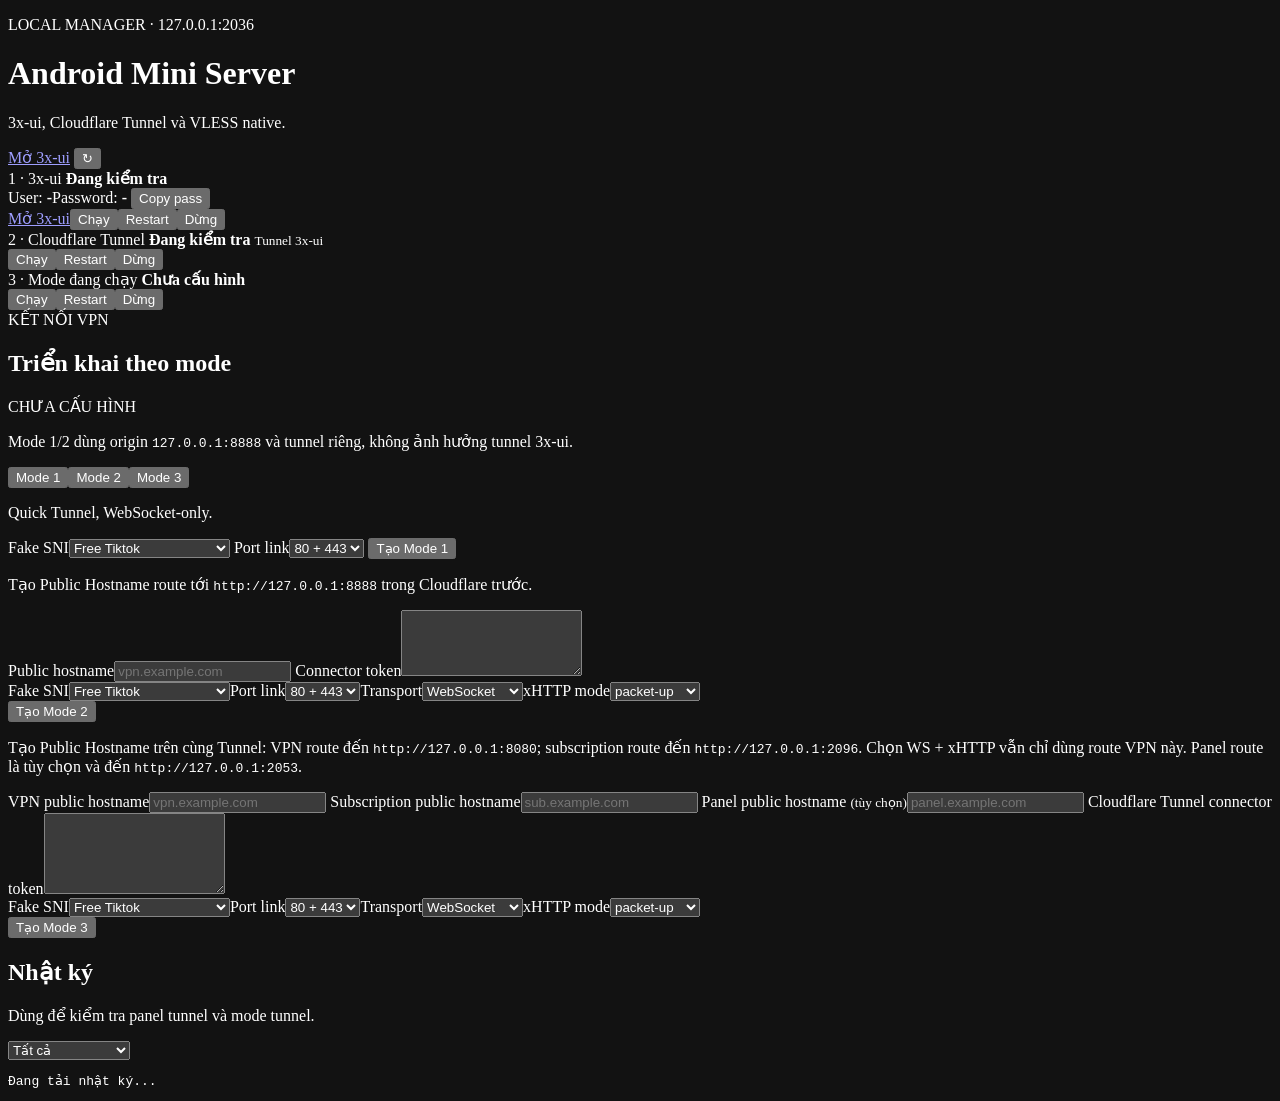
==== module/manager/web/index.html @ b06feb10 "feat: Add web interface for Xray Server Native - Created index.html for the web UI with service stat" ====
<!doctype html>
<html lang="vi">
<head>
  <meta charset="utf-8">
  <meta name="viewport" content="width=device-width, initial-scale=1">
  <meta name="color-scheme" content="dark">
  <title>Android Mini Server</title>
  <link rel="stylesheet" href="/app.css">
  <link rel="stylesheet" href="/overrides.css">
</head>
<body>
  <main class="app-shell">
    <header class="app-header">
      <div>
        <p class="eyebrow">LOCAL MANAGER · 127.0.0.1:2036</p>
        <h1>Android Mini Server</h1>
        <p class="subtitle">3x-ui, Cloudflare Tunnel và VLESS native.</p>
      </div>
      <div class="header-actions">
        <a id="panel-link" class="panel-link" href="http://127.0.0.1:2053/" target="_blank" rel="noreferrer">Mở 3x-ui</a>
        <button id="refresh-button" class="icon-button" type="button" title="Cập nhật trạng thái" aria-label="Cập nhật trạng thái">↻</button>
      </div>
    </header>

    <section class="status-grid" aria-label="Trạng thái dịch vụ">
      <article class="status-card">
        <span>1 · 3x-ui</span>
        <strong id="panel-status">Đang kiểm tra</strong>
        <div class="panel-credentials"><span>User: <b id="panel-user">-</b></span><span>Password: <b id="panel-password">-</b> <button id="copy-password" type="button">Copy pass</button></span></div>
        <div class="controls"><a id="panel-card-link" class="panel-link" href="http://127.0.0.1:2053/" target="_blank" rel="noreferrer">Mở 3x-ui</a><button data-service="panel" data-action="start">Chạy</button><button data-service="panel" data-action="restart">Restart</button><button data-service="panel" data-action="stop" class="danger">Dừng</button></div>
      </article>
      <article class="status-card">
        <span>2 · Cloudflare Tunnel</span>
        <strong id="panel-tunnel-status">Đang kiểm tra</strong>
        <small id="panel-tunnel-url">Tunnel 3x-ui</small>
        <div class="controls"><button data-service="panelTunnel" data-action="start">Chạy</button><button data-service="panelTunnel" data-action="restart">Restart</button><button data-service="panelTunnel" data-action="stop" class="danger">Dừng</button></div>
      </article>
      <article class="status-card">
        <span>3 · Mode đang chạy</span>
        <strong id="mode-status">Chưa cấu hình</strong>
        <div class="controls"><button data-service="mode" data-action="start">Chạy</button><button data-service="mode" data-action="restart">Restart</button><button data-service="mode" data-action="stop" class="danger">Dừng</button></div>
      </article>
    </section>

    <section class="module-card">
      <div class="section-title">
        <div><span class="section-label">KẾT NỐI VPN</span><h2>Triển khai theo mode</h2></div>
        <span id="mode-badge" class="badge">CHƯA CẤU HÌNH</span>
      </div>
      <p class="hint">Mode 1/2 dùng origin <code>127.0.0.1:8888</code> và tunnel riêng, không ảnh hưởng tunnel 3x-ui.</p>
      <nav class="tabs" aria-label="Chọn mode"><button class="tab active" data-tab="mode1" type="button">Mode 1</button><button class="tab" data-tab="mode2" type="button">Mode 2</button><button class="tab" data-tab="mode3" type="button">Mode 3</button></nav>

      <form id="mode1-form" class="tab-pane active" data-pane="mode1">
        <p class="notice">Quick Tunnel, WebSocket-only.</p>
        <label>Fake SNI<select name="fakeSni" required><option value="api24-normal-alisg.tiktokv.com#Free Tiktok">Free Tiktok</option><option value="vnpt.theworkpc.com#Free Vina Ko Nen">Free Vina Ko Nen</option><option value="api24-normal-alisg.tiktokv.com#Free Tiktok,vnpt.theworkpc.com#Free Vina Ko Nen">Free Tiktok + Free Vina</option></select></label>
        <label>Port link<select name="portMode"><option value="both">80 + 443</option><option value="443">Chỉ 443</option><option value="80">Chỉ 80</option></select></label>
        <button class="primary" type="submit">Tạo Mode 1</button>
        <div id="mode1-result" class="mode-result" hidden></div>
      </form>

      <form id="mode2-form" class="tab-pane" data-pane="mode2">
        <p class="notice">Tạo Public Hostname route tới <code>http://127.0.0.1:8888</code> trong Cloudflare trước.</p>
        <label>Public hostname<input name="domain" required placeholder="vpn.example.com" autocomplete="off"></label>
        <label>Connector token<textarea name="token" rows="4" autocomplete="off"></textarea></label>
        <div class="form-grid"><label>Fake SNI<select name="fakeSni" required><option value="api24-normal-alisg.tiktokv.com#Free Tiktok">Free Tiktok</option><option value="vnpt.theworkpc.com#Free Vina Ko Nen">Free Vina Ko Nen</option><option value="api24-normal-alisg.tiktokv.com#Free Tiktok,vnpt.theworkpc.com#Free Vina Ko Nen">Free Tiktok + Free Vina</option></select></label><label>Port link<select name="portMode"><option value="both">80 + 443</option><option value="443">Chỉ 443</option><option value="80">Chỉ 80</option></select></label><label>Transport<select name="transport"><option value="ws">WebSocket</option><option value="xhttp">xHTTP</option><option value="dual">WS + xHTTP</option></select></label><label class="xhttp-field">xHTTP mode<select name="xhttpMode"><option value="packet-up">packet-up</option><option value="stream-up">stream-up</option><option value="stream-one">stream-one</option></select></label></div>
        <button class="primary" type="submit">Tạo Mode 2</button>
        <div id="mode2-result" class="mode-result" hidden></div>
      </form>

      <form id="mode3-form" class="tab-pane" data-pane="mode3">
        <p class="notice">Tạo Public Hostname trên cùng Tunnel: VPN route đến <code>http://127.0.0.1:8080</code>; subscription route đến <code>http://127.0.0.1:2096</code>. Chọn WS + xHTTP vẫn chỉ dùng route VPN này. Panel route là tùy chọn và đến <code>http://127.0.0.1:2053</code>.</p>
        <label>VPN public hostname<input name="domain" required placeholder="vpn.example.com" autocomplete="off"></label>
        <label>Subscription public hostname<input name="subscriptionDomain" required placeholder="sub.example.com" autocomplete="off"></label>
        <label>Panel public hostname <small>(tùy chọn)</small><input name="panelDomain" placeholder="panel.example.com" autocomplete="off"></label>
        <label>Cloudflare Tunnel connector token<textarea name="token" rows="5" autocomplete="off"></textarea></label>
        <div class="form-grid"><label>Fake SNI<select name="fakeSni" required><option value="api24-normal-alisg.tiktokv.com#Free Tiktok">Free Tiktok</option><option value="vnpt.theworkpc.com#Free Vina Ko Nen">Free Vina Ko Nen</option><option value="api24-normal-alisg.tiktokv.com#Free Tiktok,vnpt.theworkpc.com#Free Vina Ko Nen">Free Tiktok + Free Vina</option></select></label><label>Port link<select name="portMode"><option value="both">80 + 443</option><option value="443">Chỉ 443</option><option value="80">Chỉ 80</option></select></label><label>Transport<select name="transport"><option value="ws">WebSocket</option><option value="xhttp">xHTTP</option><option value="dual">WS + xHTTP</option></select></label><label class="xhttp-field">xHTTP mode<select name="xhttpMode"><option value="packet-up">packet-up</option><option value="stream-up">stream-up</option><option value="stream-one">stream-one</option></select></label></div>
        <button class="primary" type="submit">Tạo Mode 3</button>
        <div id="mode3-result" class="mode-result" hidden></div>
      </form>
    </section>

    <section class="module-card">
      <div class="section-title compact"><div><h2>Nhật ký</h2><p class="section-copy">Dùng để kiểm tra panel tunnel và mode tunnel.</p></div><select id="log-target"><option value="all">Tất cả</option><option value="panel-tunnel">Tunnel 3x-ui</option><option value="tunnel">Tunnel Mode 1/2</option><option value="quick">Xray native</option><option value="panel">3x-ui</option></select></div>
      <pre id="logs">Đang tải nhật ký...</pre>
    </section>
  </main>
  <div id="toast" class="toast" role="status" aria-live="polite"></div>
  <script src="/app.js"></script>
</body>
</html>
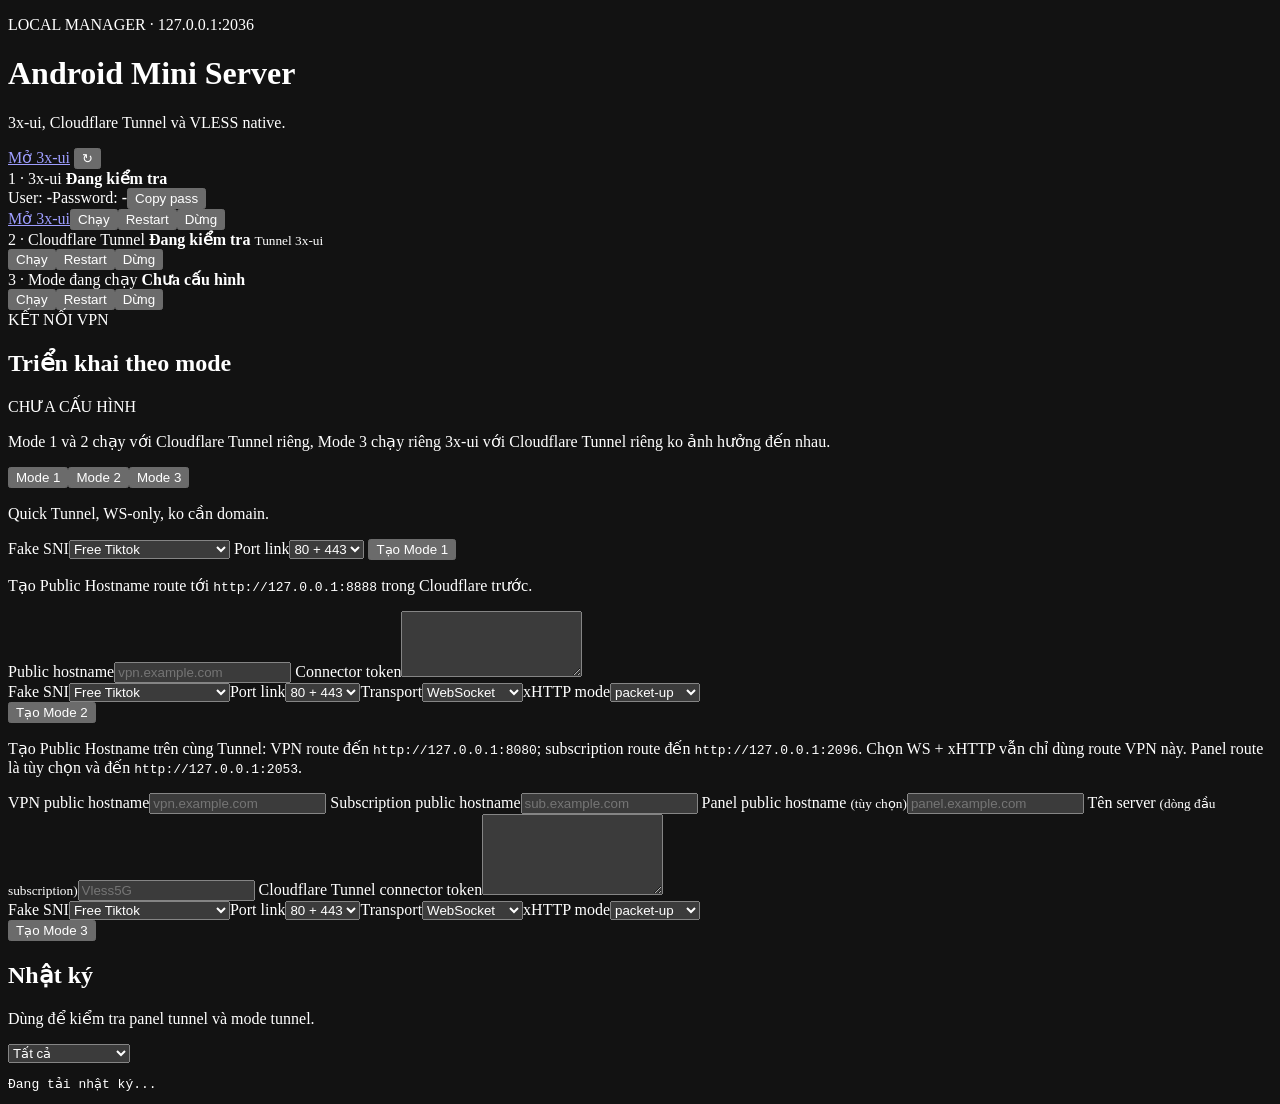
==== commit 8eb322a5: "release: prepare v1.0.0" ====
--- a/module/manager/web/index.html
+++ b/module/manager/web/index.html
@@ -23,10 +23,10 @@
     </header>
 
     <section class="status-grid" aria-label="Trạng thái dịch vụ">
-      <article class="status-card">
+      <article class="status-card status-card-panel">
         <span>1 · 3x-ui</span>
         <strong id="panel-status">Đang kiểm tra</strong>
-        <div class="panel-credentials"><span>User: <b id="panel-user">-</b></span><span>Password: <b id="panel-password">-</b> <button id="copy-password" type="button">Copy pass</button></span></div>
+        <div class="panel-credentials"><span>User: <b id="panel-user">-</b></span><span class="credential-row">Password: <b id="panel-password">-</b><button id="copy-password" type="button">Copy pass</button></span></div>
         <div class="controls"><a id="panel-card-link" class="panel-link" href="http://127.0.0.1:2053/" target="_blank" rel="noreferrer">Mở 3x-ui</a><button data-service="panel" data-action="start">Chạy</button><button data-service="panel" data-action="restart">Restart</button><button data-service="panel" data-action="stop" class="danger">Dừng</button></div>
       </article>
       <article class="status-card">
@@ -47,11 +47,11 @@
         <div><span class="section-label">KẾT NỐI VPN</span><h2>Triển khai theo mode</h2></div>
         <span id="mode-badge" class="badge">CHƯA CẤU HÌNH</span>
       </div>
-      <p class="hint">Mode 1/2 dùng origin <code>127.0.0.1:8888</code> và tunnel riêng, không ảnh hưởng tunnel 3x-ui.</p>
+      <p class="hint">Mode 1 và 2 chạy với Cloudflare Tunnel riêng, Mode 3 chạy riêng 3x-ui với Cloudflare Tunnel riêng ko ảnh hưởng đến nhau.</p>
       <nav class="tabs" aria-label="Chọn mode"><button class="tab active" data-tab="mode1" type="button">Mode 1</button><button class="tab" data-tab="mode2" type="button">Mode 2</button><button class="tab" data-tab="mode3" type="button">Mode 3</button></nav>
 
       <form id="mode1-form" class="tab-pane active" data-pane="mode1">
-        <p class="notice">Quick Tunnel, WebSocket-only.</p>
+        <p class="notice">Quick Tunnel, WS-only, ko cần domain.</p>
         <label>Fake SNI<select name="fakeSni" required><option value="api24-normal-alisg.tiktokv.com#Free Tiktok">Free Tiktok</option><option value="vnpt.theworkpc.com#Free Vina Ko Nen">Free Vina Ko Nen</option><option value="api24-normal-alisg.tiktokv.com#Free Tiktok,vnpt.theworkpc.com#Free Vina Ko Nen">Free Tiktok + Free Vina</option></select></label>
         <label>Port link<select name="portMode"><option value="both">80 + 443</option><option value="443">Chỉ 443</option><option value="80">Chỉ 80</option></select></label>
         <button class="primary" type="submit">Tạo Mode 1</button>
@@ -72,6 +72,7 @@
         <label>VPN public hostname<input name="domain" required placeholder="vpn.example.com" autocomplete="off"></label>
         <label>Subscription public hostname<input name="subscriptionDomain" required placeholder="sub.example.com" autocomplete="off"></label>
         <label>Panel public hostname <small>(tùy chọn)</small><input name="panelDomain" placeholder="panel.example.com" autocomplete="off"></label>
+        <label>Tên server <small>(dòng đầu subscription)</small><input name="serverName" placeholder="Vless5G" maxlength="64" autocomplete="off"></label>
         <label>Cloudflare Tunnel connector token<textarea name="token" rows="5" autocomplete="off"></textarea></label>
         <div class="form-grid"><label>Fake SNI<select name="fakeSni" required><option value="api24-normal-alisg.tiktokv.com#Free Tiktok">Free Tiktok</option><option value="vnpt.theworkpc.com#Free Vina Ko Nen">Free Vina Ko Nen</option><option value="api24-normal-alisg.tiktokv.com#Free Tiktok,vnpt.theworkpc.com#Free Vina Ko Nen">Free Tiktok + Free Vina</option></select></label><label>Port link<select name="portMode"><option value="both">80 + 443</option><option value="443">Chỉ 443</option><option value="80">Chỉ 80</option></select></label><label>Transport<select name="transport"><option value="ws">WebSocket</option><option value="xhttp">xHTTP</option><option value="dual">WS + xHTTP</option></select></label><label class="xhttp-field">xHTTP mode<select name="xhttpMode"><option value="packet-up">packet-up</option><option value="stream-up">stream-up</option><option value="stream-one">stream-one</option></select></label></div>
         <button class="primary" type="submit">Tạo Mode 3</button>
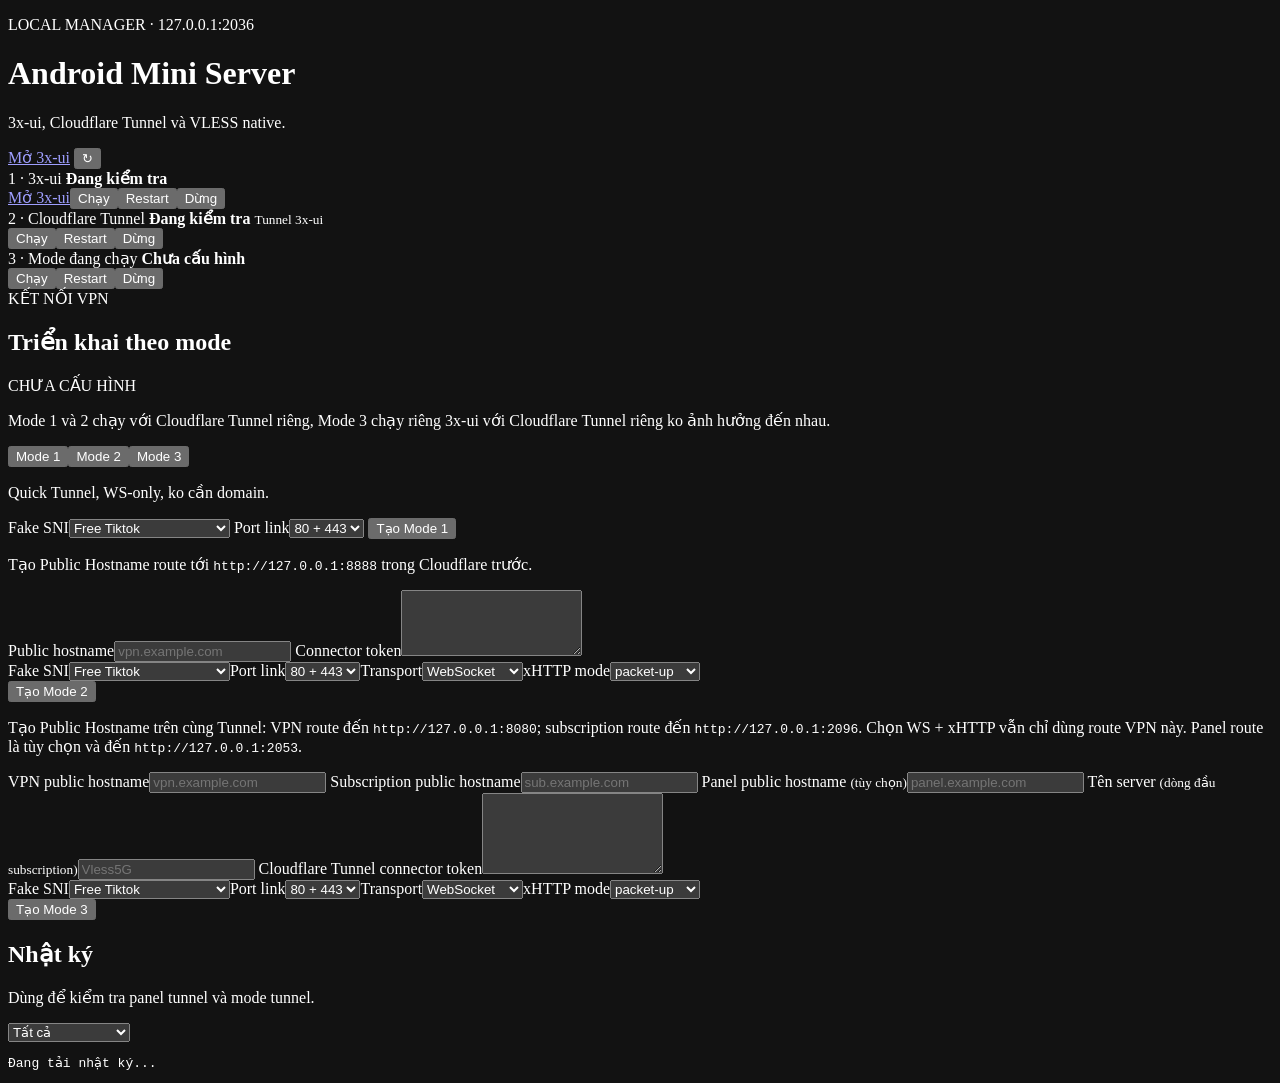
==== commit 6e67307f: "fix: harden manager runtime controls" ====
--- a/module/manager/web/index.html
+++ b/module/manager/web/index.html
@@ -26,7 +26,6 @@
       <article class="status-card status-card-panel">
         <span>1 · 3x-ui</span>
         <strong id="panel-status">Đang kiểm tra</strong>
-        <div class="panel-credentials"><span>User: <b id="panel-user">-</b></span><span class="credential-row">Password: <b id="panel-password">-</b><button id="copy-password" type="button">Copy pass</button></span></div>
         <div class="controls"><a id="panel-card-link" class="panel-link" href="http://127.0.0.1:2053/" target="_blank" rel="noreferrer">Mở 3x-ui</a><button data-service="panel" data-action="start">Chạy</button><button data-service="panel" data-action="restart">Restart</button><button data-service="panel" data-action="stop" class="danger">Dừng</button></div>
       </article>
       <article class="status-card">
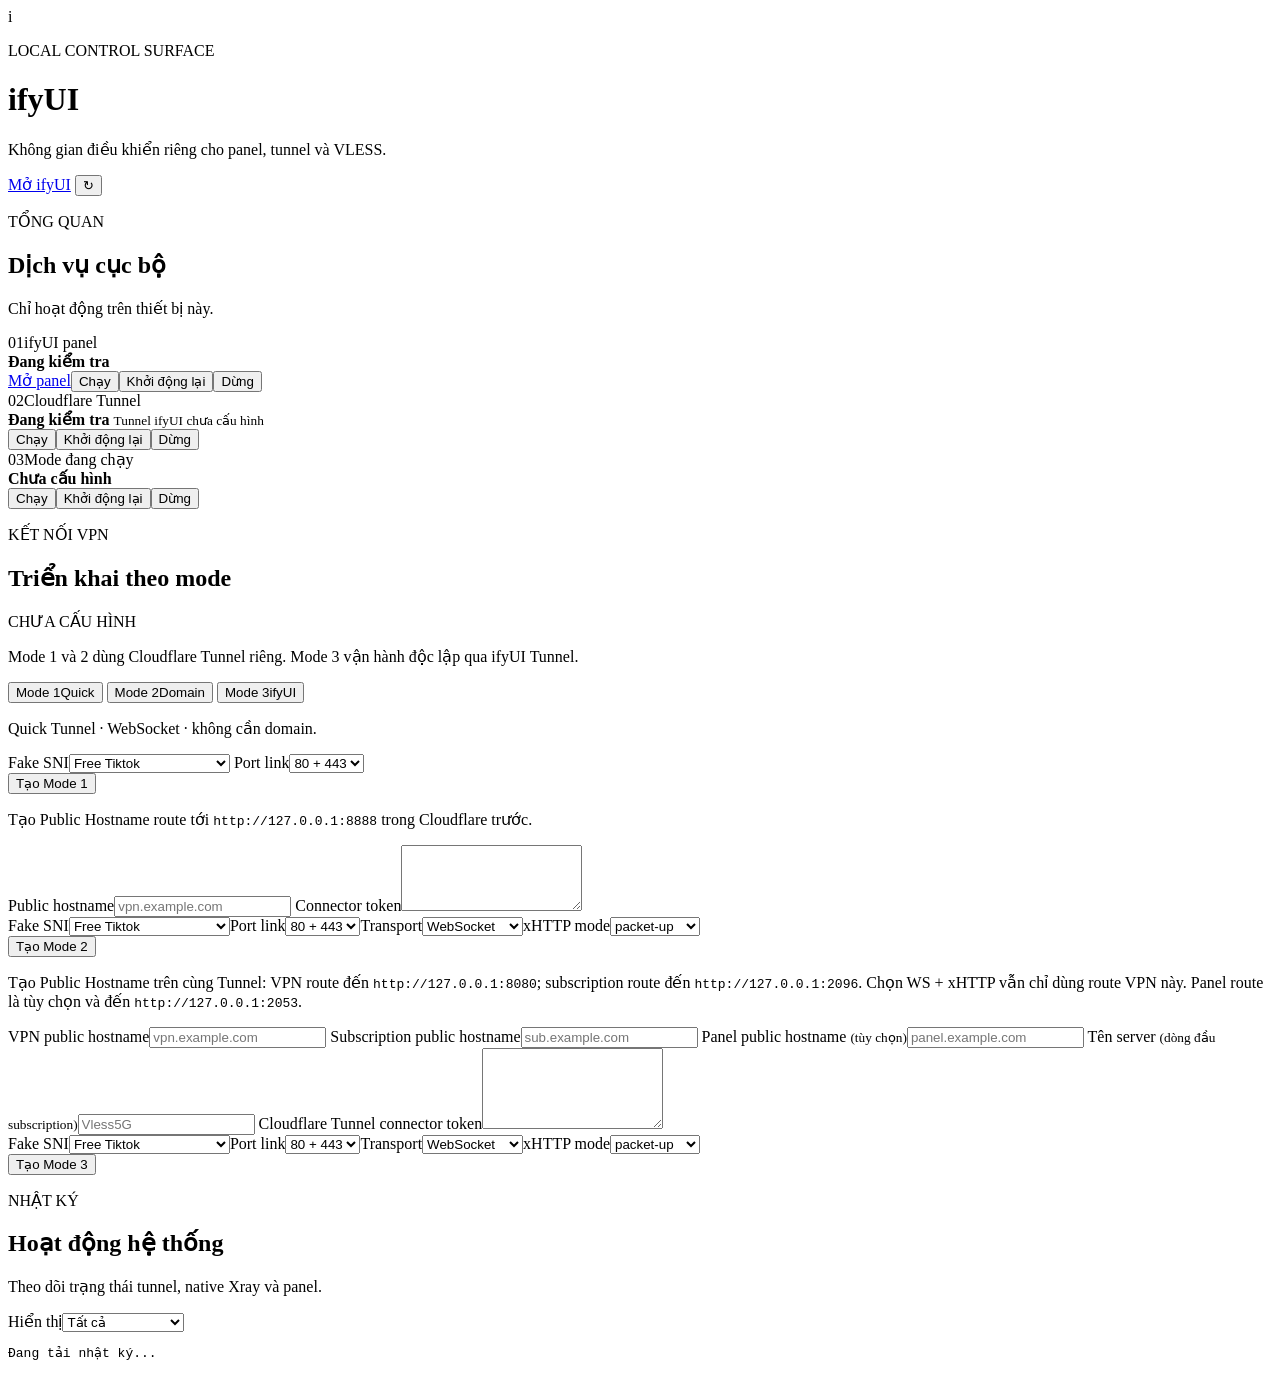
==== commit 7637d0f8: "feat: redesign local panel as ifyUI" ====
--- a/module/manager/web/index.html
+++ b/module/manager/web/index.html
@@ -3,64 +3,88 @@
 <head>
   <meta charset="utf-8">
   <meta name="viewport" content="width=device-width, initial-scale=1">
-  <meta name="color-scheme" content="dark">
-  <title>Android Mini Server</title>
+  <meta name="color-scheme" content="light dark">
+  <meta name="theme-color" content="#65558f">
+  <title>ifyUI</title>
   <link rel="stylesheet" href="/app.css">
   <link rel="stylesheet" href="/overrides.css">
 </head>
 <body>
   <main class="app-shell">
-    <header class="app-header">
-      <div>
-        <p class="eyebrow">LOCAL MANAGER · 127.0.0.1:2036</p>
-        <h1>Android Mini Server</h1>
-        <p class="subtitle">3x-ui, Cloudflare Tunnel và VLESS native.</p>
+    <header class="top-app-bar">
+      <div class="brand-lockup">
+        <span class="brand-mark" aria-hidden="true">i</span>
+        <div>
+          <p class="eyebrow">LOCAL CONTROL SURFACE</p>
+          <h1>ifyUI</h1>
+          <p class="subtitle">Không gian điều khiển riêng cho panel, tunnel và VLESS.</p>
+        </div>
       </div>
       <div class="header-actions">
-        <a id="panel-link" class="panel-link" href="http://127.0.0.1:2053/" target="_blank" rel="noreferrer">Mở 3x-ui</a>
+        <a id="panel-link" class="panel-link" href="http://127.0.0.1:2053/" target="_blank" rel="noreferrer">Mở ifyUI</a>
         <button id="refresh-button" class="icon-button" type="button" title="Cập nhật trạng thái" aria-label="Cập nhật trạng thái">↻</button>
       </div>
     </header>
 
-    <section class="status-grid" aria-label="Trạng thái dịch vụ">
-      <article class="status-card status-card-panel">
-        <span>1 · 3x-ui</span>
-        <strong id="panel-status">Đang kiểm tra</strong>
-        <div class="controls"><a id="panel-card-link" class="panel-link" href="http://127.0.0.1:2053/" target="_blank" rel="noreferrer">Mở 3x-ui</a><button data-service="panel" data-action="start">Chạy</button><button data-service="panel" data-action="restart">Restart</button><button data-service="panel" data-action="stop" class="danger">Dừng</button></div>
-      </article>
-      <article class="status-card">
-        <span>2 · Cloudflare Tunnel</span>
-        <strong id="panel-tunnel-status">Đang kiểm tra</strong>
-        <small id="panel-tunnel-url">Tunnel 3x-ui</small>
-        <div class="controls"><button data-service="panelTunnel" data-action="start">Chạy</button><button data-service="panelTunnel" data-action="restart">Restart</button><button data-service="panelTunnel" data-action="stop" class="danger">Dừng</button></div>
-      </article>
-      <article class="status-card">
-        <span>3 · Mode đang chạy</span>
-        <strong id="mode-status">Chưa cấu hình</strong>
-        <div class="controls"><button data-service="mode" data-action="start">Chạy</button><button data-service="mode" data-action="restart">Restart</button><button data-service="mode" data-action="stop" class="danger">Dừng</button></div>
-      </article>
+    <section class="service-section" aria-labelledby="service-heading">
+      <div class="section-heading">
+        <div>
+          <p class="section-label">TỔNG QUAN</p>
+          <h2 id="service-heading">Dịch vụ cục bộ</h2>
+        </div>
+        <p>Chỉ hoạt động trên thiết bị này.</p>
+      </div>
+      <div class="status-grid" aria-label="Trạng thái dịch vụ">
+        <article class="status-card status-card-panel">
+          <div class="card-label"><span class="service-icon" aria-hidden="true">01</span><span>ifyUI panel</span></div>
+          <strong id="panel-status">Đang kiểm tra</strong>
+          <div class="controls"><a id="panel-card-link" class="panel-link" href="http://127.0.0.1:2053/" target="_blank" rel="noreferrer">Mở panel</a><button data-service="panel" data-action="start">Chạy</button><button data-service="panel" data-action="restart">Khởi động lại</button><button data-service="panel" data-action="stop" class="danger">Dừng</button></div>
+        </article>
+        <article class="status-card">
+          <div class="card-label"><span class="service-icon" aria-hidden="true">02</span><span>Cloudflare Tunnel</span></div>
+          <strong id="panel-tunnel-status">Đang kiểm tra</strong>
+          <small id="panel-tunnel-url">Tunnel ifyUI chưa cấu hình</small>
+          <div class="controls"><button data-service="panelTunnel" data-action="start">Chạy</button><button data-service="panelTunnel" data-action="restart">Khởi động lại</button><button data-service="panelTunnel" data-action="stop" class="danger">Dừng</button></div>
+        </article>
+        <article class="status-card">
+          <div class="card-label"><span class="service-icon" aria-hidden="true">03</span><span>Mode đang chạy</span></div>
+          <strong id="mode-status">Chưa cấu hình</strong>
+          <div class="controls"><button data-service="mode" data-action="start">Chạy</button><button data-service="mode" data-action="restart">Khởi động lại</button><button data-service="mode" data-action="stop" class="danger">Dừng</button></div>
+        </article>
+      </div>
     </section>
 
-    <section class="module-card">
+    <section class="module-card deployment-card" aria-labelledby="deployment-heading">
       <div class="section-title">
-        <div><span class="section-label">KẾT NỐI VPN</span><h2>Triển khai theo mode</h2></div>
+        <div>
+          <p class="section-label">KẾT NỐI VPN</p>
+          <h2 id="deployment-heading">Triển khai theo mode</h2>
+        </div>
         <span id="mode-badge" class="badge">CHƯA CẤU HÌNH</span>
       </div>
-      <p class="hint">Mode 1 và 2 chạy với Cloudflare Tunnel riêng, Mode 3 chạy riêng 3x-ui với Cloudflare Tunnel riêng ko ảnh hưởng đến nhau.</p>
-      <nav class="tabs" aria-label="Chọn mode"><button class="tab active" data-tab="mode1" type="button">Mode 1</button><button class="tab" data-tab="mode2" type="button">Mode 2</button><button class="tab" data-tab="mode3" type="button">Mode 3</button></nav>
+      <p class="hint">Mode 1 và 2 dùng Cloudflare Tunnel riêng. Mode 3 vận hành độc lập qua ifyUI Tunnel.</p>
+      <nav class="tabs" aria-label="Chọn mode">
+        <button class="tab active" data-tab="mode1" type="button">Mode 1<span>Quick</span></button>
+        <button class="tab" data-tab="mode2" type="button">Mode 2<span>Domain</span></button>
+        <button class="tab" data-tab="mode3" type="button">Mode 3<span>ifyUI</span></button>
+      </nav>
 
       <form id="mode1-form" class="tab-pane active" data-pane="mode1">
-        <p class="notice">Quick Tunnel, WS-only, ko cần domain.</p>
-        <label>Fake SNI<select name="fakeSni" required><option value="api24-normal-alisg.tiktokv.com#Free Tiktok">Free Tiktok</option><option value="vnpt.theworkpc.com#Free Vina Ko Nen">Free Vina Ko Nen</option><option value="api24-normal-alisg.tiktokv.com#Free Tiktok,vnpt.theworkpc.com#Free Vina Ko Nen">Free Tiktok + Free Vina</option></select></label>
-        <label>Port link<select name="portMode"><option value="both">80 + 443</option><option value="443">Chỉ 443</option><option value="80">Chỉ 80</option></select></label>
+        <p class="notice">Quick Tunnel · WebSocket · không cần domain.</p>
+        <div class="form-fields">
+          <label>Fake SNI<select name="fakeSni" required><option value="api24-normal-alisg.tiktokv.com#Free Tiktok">Free Tiktok</option><option value="vnpt.theworkpc.com#Free Vina Ko Nen">Free Vina Ko Nen</option><option value="api24-normal-alisg.tiktokv.com#Free Tiktok,vnpt.theworkpc.com#Free Vina Ko Nen">Free Tiktok + Free Vina</option></select></label>
+          <label>Port link<select name="portMode"><option value="both">80 + 443</option><option value="443">Chỉ 443</option><option value="80">Chỉ 80</option></select></label>
+        </div>
         <button class="primary" type="submit">Tạo Mode 1</button>
         <div id="mode1-result" class="mode-result" hidden></div>
       </form>
 
       <form id="mode2-form" class="tab-pane" data-pane="mode2">
         <p class="notice">Tạo Public Hostname route tới <code>http://127.0.0.1:8888</code> trong Cloudflare trước.</p>
-        <label>Public hostname<input name="domain" required placeholder="vpn.example.com" autocomplete="off"></label>
-        <label>Connector token<textarea name="token" rows="4" autocomplete="off"></textarea></label>
+        <div class="form-fields">
+          <label>Public hostname<input name="domain" required placeholder="vpn.example.com" autocomplete="off"></label>
+          <label>Connector token<textarea name="token" rows="4" autocomplete="off"></textarea></label>
+        </div>
         <div class="form-grid"><label>Fake SNI<select name="fakeSni" required><option value="api24-normal-alisg.tiktokv.com#Free Tiktok">Free Tiktok</option><option value="vnpt.theworkpc.com#Free Vina Ko Nen">Free Vina Ko Nen</option><option value="api24-normal-alisg.tiktokv.com#Free Tiktok,vnpt.theworkpc.com#Free Vina Ko Nen">Free Tiktok + Free Vina</option></select></label><label>Port link<select name="portMode"><option value="both">80 + 443</option><option value="443">Chỉ 443</option><option value="80">Chỉ 80</option></select></label><label>Transport<select name="transport"><option value="ws">WebSocket</option><option value="xhttp">xHTTP</option><option value="dual">WS + xHTTP</option></select></label><label class="xhttp-field">xHTTP mode<select name="xhttpMode"><option value="packet-up">packet-up</option><option value="stream-up">stream-up</option><option value="stream-one">stream-one</option></select></label></div>
         <button class="primary" type="submit">Tạo Mode 2</button>
         <div id="mode2-result" class="mode-result" hidden></div>
@@ -68,19 +92,21 @@
 
       <form id="mode3-form" class="tab-pane" data-pane="mode3">
         <p class="notice">Tạo Public Hostname trên cùng Tunnel: VPN route đến <code>http://127.0.0.1:8080</code>; subscription route đến <code>http://127.0.0.1:2096</code>. Chọn WS + xHTTP vẫn chỉ dùng route VPN này. Panel route là tùy chọn và đến <code>http://127.0.0.1:2053</code>.</p>
-        <label>VPN public hostname<input name="domain" required placeholder="vpn.example.com" autocomplete="off"></label>
-        <label>Subscription public hostname<input name="subscriptionDomain" required placeholder="sub.example.com" autocomplete="off"></label>
-        <label>Panel public hostname <small>(tùy chọn)</small><input name="panelDomain" placeholder="panel.example.com" autocomplete="off"></label>
-        <label>Tên server <small>(dòng đầu subscription)</small><input name="serverName" placeholder="Vless5G" maxlength="64" autocomplete="off"></label>
-        <label>Cloudflare Tunnel connector token<textarea name="token" rows="5" autocomplete="off"></textarea></label>
+        <div class="form-fields">
+          <label>VPN public hostname<input name="domain" required placeholder="vpn.example.com" autocomplete="off"></label>
+          <label>Subscription public hostname<input name="subscriptionDomain" required placeholder="sub.example.com" autocomplete="off"></label>
+          <label>Panel public hostname <small>(tùy chọn)</small><input name="panelDomain" placeholder="panel.example.com" autocomplete="off"></label>
+          <label>Tên server <small>(dòng đầu subscription)</small><input name="serverName" placeholder="Vless5G" maxlength="64" autocomplete="off"></label>
+          <label>Cloudflare Tunnel connector token<textarea name="token" rows="5" autocomplete="off"></textarea></label>
+        </div>
         <div class="form-grid"><label>Fake SNI<select name="fakeSni" required><option value="api24-normal-alisg.tiktokv.com#Free Tiktok">Free Tiktok</option><option value="vnpt.theworkpc.com#Free Vina Ko Nen">Free Vina Ko Nen</option><option value="api24-normal-alisg.tiktokv.com#Free Tiktok,vnpt.theworkpc.com#Free Vina Ko Nen">Free Tiktok + Free Vina</option></select></label><label>Port link<select name="portMode"><option value="both">80 + 443</option><option value="443">Chỉ 443</option><option value="80">Chỉ 80</option></select></label><label>Transport<select name="transport"><option value="ws">WebSocket</option><option value="xhttp">xHTTP</option><option value="dual">WS + xHTTP</option></select></label><label class="xhttp-field">xHTTP mode<select name="xhttpMode"><option value="packet-up">packet-up</option><option value="stream-up">stream-up</option><option value="stream-one">stream-one</option></select></label></div>
         <button class="primary" type="submit">Tạo Mode 3</button>
         <div id="mode3-result" class="mode-result" hidden></div>
       </form>
     </section>
 
-    <section class="module-card">
-      <div class="section-title compact"><div><h2>Nhật ký</h2><p class="section-copy">Dùng để kiểm tra panel tunnel và mode tunnel.</p></div><select id="log-target"><option value="all">Tất cả</option><option value="panel-tunnel">Tunnel 3x-ui</option><option value="tunnel">Tunnel Mode 1/2</option><option value="quick">Xray native</option><option value="panel">3x-ui</option></select></div>
+    <section class="module-card log-card" aria-labelledby="log-heading">
+      <div class="section-title compact"><div><p class="section-label">NHẬT KÝ</p><h2 id="log-heading">Hoạt động hệ thống</h2><p class="section-copy">Theo dõi trạng thái tunnel, native Xray và panel.</p></div><label class="log-selector"><span>Hiển thị</span><select id="log-target"><option value="all">Tất cả</option><option value="panel-tunnel">Tunnel ifyUI</option><option value="tunnel">Tunnel Mode 1/2</option><option value="quick">Xray native</option><option value="panel">ifyUI panel</option></select></label></div>
       <pre id="logs">Đang tải nhật ký...</pre>
     </section>
   </main>
